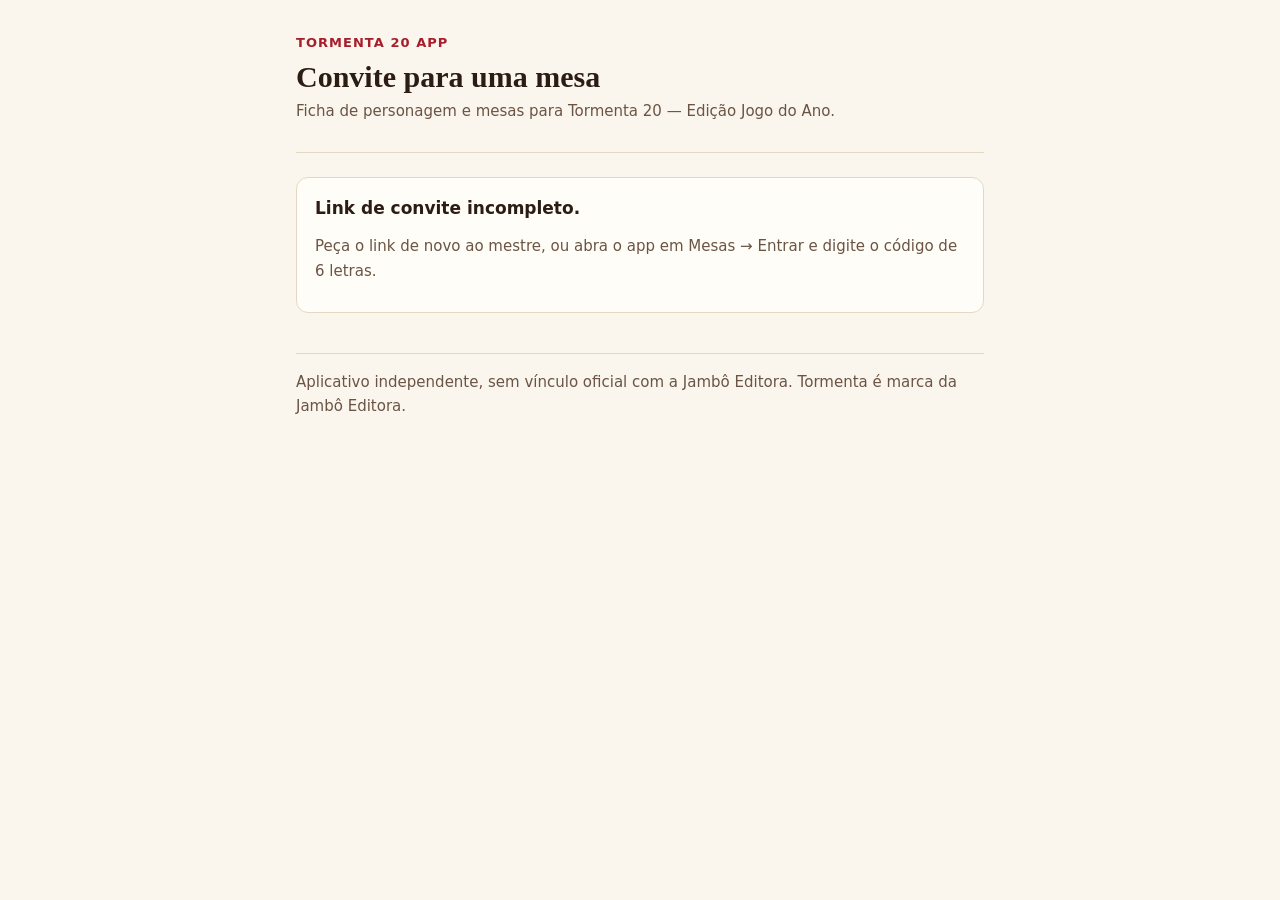
==== mesa/index.html @ c127d977 "Add initial HTML structure for invitation page" ====
<!doctype html>
<html lang="pt-BR">
<head>
  <meta charset="utf-8">
  <meta name="viewport" content="width=device-width, initial-scale=1">
  <meta name="robots" content="noindex">
  <title>Convite para a mesa — Tormenta 20 App</title>
  <meta property="og:title" content="Convite para uma mesa de Tormenta 20">
  <meta property="og:description" content="Toque para entrar na mesa pelo app Tormenta 20.">
  <link rel="stylesheet" href="../style.css">
  <style>
    .invite { text-align: center; }
    .code { font: 700 40px/1.1 ui-monospace, 'Cascadia Mono', Consolas, monospace; letter-spacing: 0.18em; margin: 8px 0 4px; }
    .actions { display: flex; flex-direction: column; gap: 10px; margin: 20px 0 8px; }
    .btn { display: block; border-radius: 12px; padding: 14px 18px; font: 600 17px/1.2 system-ui, sans-serif; text-decoration: none; text-align: center; border: 1px solid var(--line); background: var(--surface); color: var(--text); cursor: pointer; }
    .box .btn { display: inline-block; margin: 10px auto 0; }
    .btn-primary { background: var(--accent); border-color: var(--accent); color: #fff; }
    ol { text-align: left; }
    [hidden] { display: none !important; }
  </style>
</head>
<body>
<main>
  <header>
    <div class="eyebrow">Tormenta 20 App</div>
    <h1>Convite para uma mesa</h1>
    <p class="muted">Ficha de personagem e mesas para Tormenta 20 — Edição Jogo do Ano.</p>
  </header>

  <section id="ok" class="invite" hidden>
    <p>Seu mestre convidou você para a mesa. Código do convite:</p>
    <div class="box">
      <div class="code" id="code"></div>
      <button type="button" class="btn" id="copy">Copiar código</button>
    </div>
    <div class="actions">
      <a class="btn btn-primary" id="open" href="#">Abrir no app</a>
      <a class="btn" href="https://play.google.com/store/apps/details?id=com.tormenta20.app">Instalar o app (Google Play)</a>
    </div>
    <h2>Não abriu?</h2>
    <ol>
      <li>Instale o app Tormenta 20 e entre na sua conta (e-mail ou Google).</li>
      <li>Toque em <strong>Abrir no app</strong> de novo, ou abra o app em <strong>Mesas → Entrar</strong> e digite o código acima.</li>
    </ol>
  </section>

  <section id="bad" hidden>
    <div class="box">
      <p><strong>Link de convite incompleto.</strong></p>
      <p class="muted">Peça o link de novo ao mestre, ou abra o app em Mesas → Entrar e digite o código de 6 letras.</p>
    </div>
  </section>

  <footer class="muted">Aplicativo independente, sem vínculo oficial com a Jambô Editora. Tormenta é marca da Jambô Editora.</footer>
</main>
<script>
  (function () {
    var params = new URLSearchParams(location.search);
    var code = (params.get('c') || '').toUpperCase().replace(/\s/g, '');
    if (!/^[A-Z0-9]{6}$/.test(code)) {
      document.getElementById('bad').hidden = false;
      return;
    }
    document.getElementById('ok').hidden = false;
    document.getElementById('code').textContent = code;

    // Android: intent com volta para esta página (sem nova tentativa) se o app não estiver instalado
    var android = /Android/i.test(navigator.userAgent);
    var back = location.origin + location.pathname + '?c=' + code + '&app=0';
    var appUrl = android
      ? 'intent://mesa?c=' + code + '#Intent;scheme=tormenta20;package=com.tormenta20.app;S.browser_fallback_url=' + encodeURIComponent(back) + ';end'
      : 'tormenta20://mesa?c=' + code;
    document.getElementById('open').href = appUrl;

    document.getElementById('copy').addEventListener('click', function () {
      var btn = this;
      navigator.clipboard.writeText(code).then(function () {
        btn.textContent = 'Código copiado';
      }, function () {
        btn.textContent = 'Selecione e copie: ' + code;
      });
    });

    // Primeira visita no Android: tenta abrir o app sozinho
    if (android && params.get('app') !== '0') location.href = appUrl;
  })();
</script>
</body>
</html>
---- style.css ----
:root {
  --bg: #faf6ee;
  --surface: #fffdf8;
  --text: #2b1d14;
  --muted: #6b5444;
  --line: #e4d8c4;
  --accent: #a61e2b;
  color-scheme: light dark;
}
@media (prefers-color-scheme: dark) {
  :root {
    --bg: #14100d;
    --surface: #1d1814;
    --text: #efe4d2;
    --muted: #b5a18a;
    --line: #3a3029;
    --accent: #e5534b;
  }
}
* { box-sizing: border-box; }
body {
  margin: 0;
  background: var(--bg);
  color: var(--text);
  font: 17px/1.65 system-ui, -apple-system, 'Segoe UI', Roboto, sans-serif;
}
main { max-width: 720px; margin: 0 auto; padding: 32px 16px 64px; }
header { border-bottom: 1px solid var(--line); margin-bottom: 24px; padding-bottom: 16px; }
.eyebrow { color: var(--accent); font-size: 13px; font-weight: 700; letter-spacing: 0.08em; text-transform: uppercase; }
h1 { font-family: Georgia, serif; font-size: 30px; line-height: 1.2; margin: 6px 0 4px; }
h2 { font-family: Georgia, serif; font-size: 21px; margin: 32px 0 8px; }
p, li { margin: 0 0 12px; }
ul, ol { padding-left: 22px; }
a { color: var(--accent); }
.muted { color: var(--muted); font-size: 15px; }
.box { background: var(--surface); border: 1px solid var(--line); border-radius: 12px; padding: 16px 18px; margin: 16px 0; }
table { border-collapse: collapse; width: 100%; font-size: 15px; margin: 8px 0 16px; }
th, td { border-bottom: 1px solid var(--line); padding: 8px 6px; text-align: left; vertical-align: top; }
th { color: var(--muted); font-weight: 600; }
.links a { display: block; background: var(--surface); border: 1px solid var(--line); border-radius: 12px; padding: 14px 18px; margin: 12px 0; text-decoration: none; color: var(--text); font-weight: 600; }
.links a span { display: block; color: var(--muted); font-weight: 400; font-size: 15px; }
footer { border-top: 1px solid var(--line); margin-top: 40px; padding-top: 16px; }
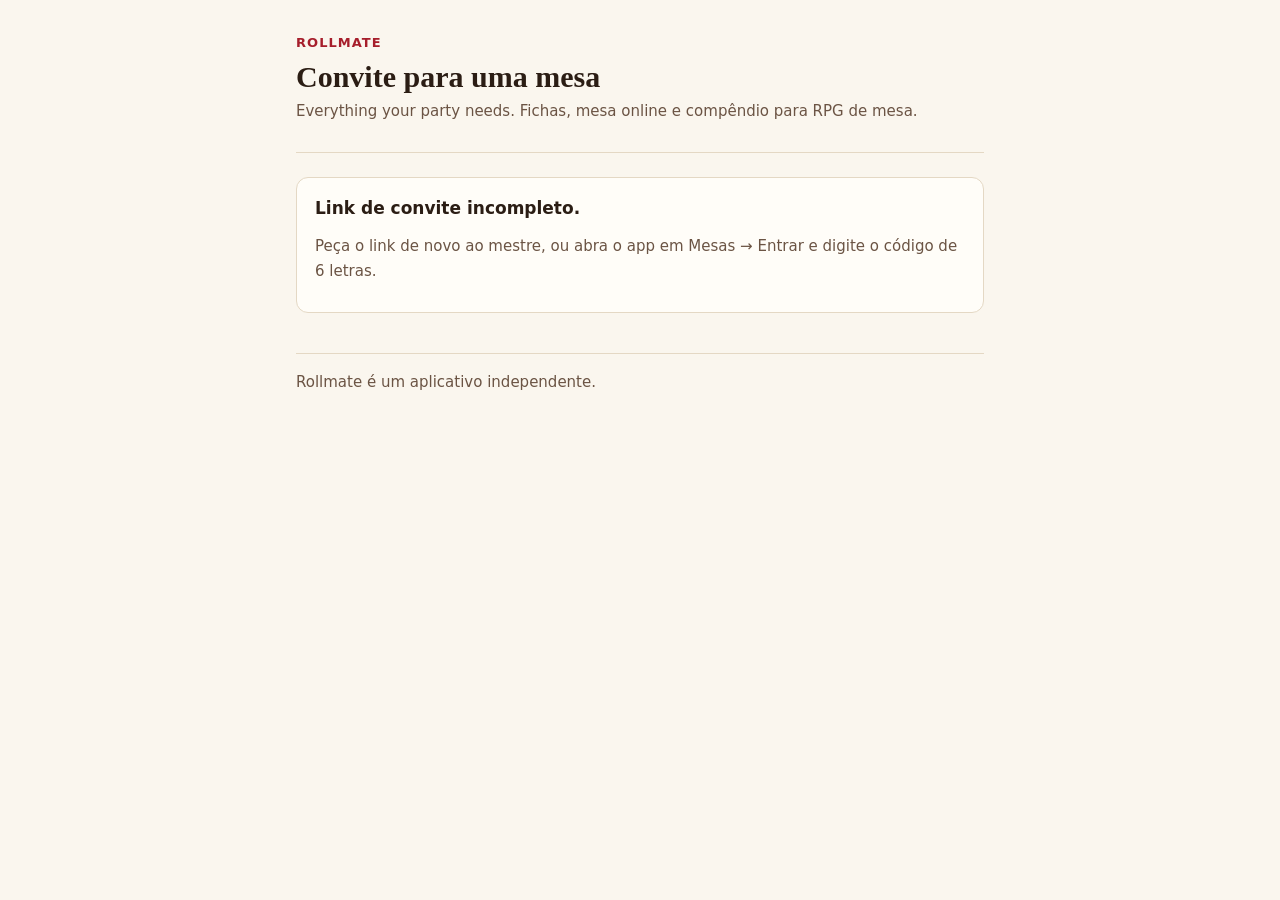
==== commit 86c3cba7: "Update HTML for Rollmate app integration" ====
--- a/mesa/index.html
+++ b/mesa/index.html
@@ -4,9 +4,9 @@
   <meta charset="utf-8">
   <meta name="viewport" content="width=device-width, initial-scale=1">
   <meta name="robots" content="noindex">
-  <title>Convite para a mesa — Tormenta 20 App</title>
-  <meta property="og:title" content="Convite para uma mesa de Tormenta 20">
-  <meta property="og:description" content="Toque para entrar na mesa pelo app Tormenta 20.">
+  <title>Convite para a mesa — Rollmate</title>
+  <meta property="og:title" content="Convite para uma mesa no Rollmate">
+  <meta property="og:description" content="Toque para entrar na mesa pelo app Rollmate.">
   <link rel="stylesheet" href="../style.css">
   <style>
     .invite { text-align: center; }
@@ -22,9 +22,9 @@
 <body>
 <main>
   <header>
-    <div class="eyebrow">Tormenta 20 App</div>
+    <div class="eyebrow">Rollmate</div>
     <h1>Convite para uma mesa</h1>
-    <p class="muted">Ficha de personagem e mesas para Tormenta 20 — Edição Jogo do Ano.</p>
+    <p class="muted">Everything your party needs. Fichas, mesa online e compêndio para RPG de mesa.</p>
   </header>
 
   <section id="ok" class="invite" hidden>
@@ -35,11 +35,11 @@
     </div>
     <div class="actions">
       <a class="btn btn-primary" id="open" href="#">Abrir no app</a>
-      <a class="btn" href="https://play.google.com/store/apps/details?id=com.tormenta20.app">Instalar o app (Google Play)</a>
+      <a class="btn" href="https://play.google.com/store/apps/details?id=com.rollmate.app">Instalar o app (Google Play)</a>
     </div>
     <h2>Não abriu?</h2>
     <ol>
-      <li>Instale o app Tormenta 20 e entre na sua conta (e-mail ou Google).</li>
+      <li>Instale o app Rollmate e entre na sua conta (e-mail ou Google).</li>
       <li>Toque em <strong>Abrir no app</strong> de novo, ou abra o app em <strong>Mesas → Entrar</strong> e digite o código acima.</li>
     </ol>
   </section>
@@ -51,7 +51,7 @@
     </div>
   </section>
 
-  <footer class="muted">Aplicativo independente, sem vínculo oficial com a Jambô Editora. Tormenta é marca da Jambô Editora.</footer>
+  <footer class="muted">Rollmate é um aplicativo independente.</footer>
 </main>
 <script>
   (function () {
@@ -68,8 +68,8 @@
     var android = /Android/i.test(navigator.userAgent);
     var back = location.origin + location.pathname + '?c=' + code + '&app=0';
     var appUrl = android
-      ? 'intent://mesa?c=' + code + '#Intent;scheme=tormenta20;package=com.tormenta20.app;S.browser_fallback_url=' + encodeURIComponent(back) + ';end'
-      : 'tormenta20://mesa?c=' + code;
+      ? 'intent://mesa?c=' + code + '#Intent;scheme=rollmate;package=com.rollmate.app;S.browser_fallback_url=' + encodeURIComponent(back) + ';end'
+      : 'rollmate://mesa?c=' + code;
     document.getElementById('open').href = appUrl;
 
     document.getElementById('copy').addEventListener('click', function () {
